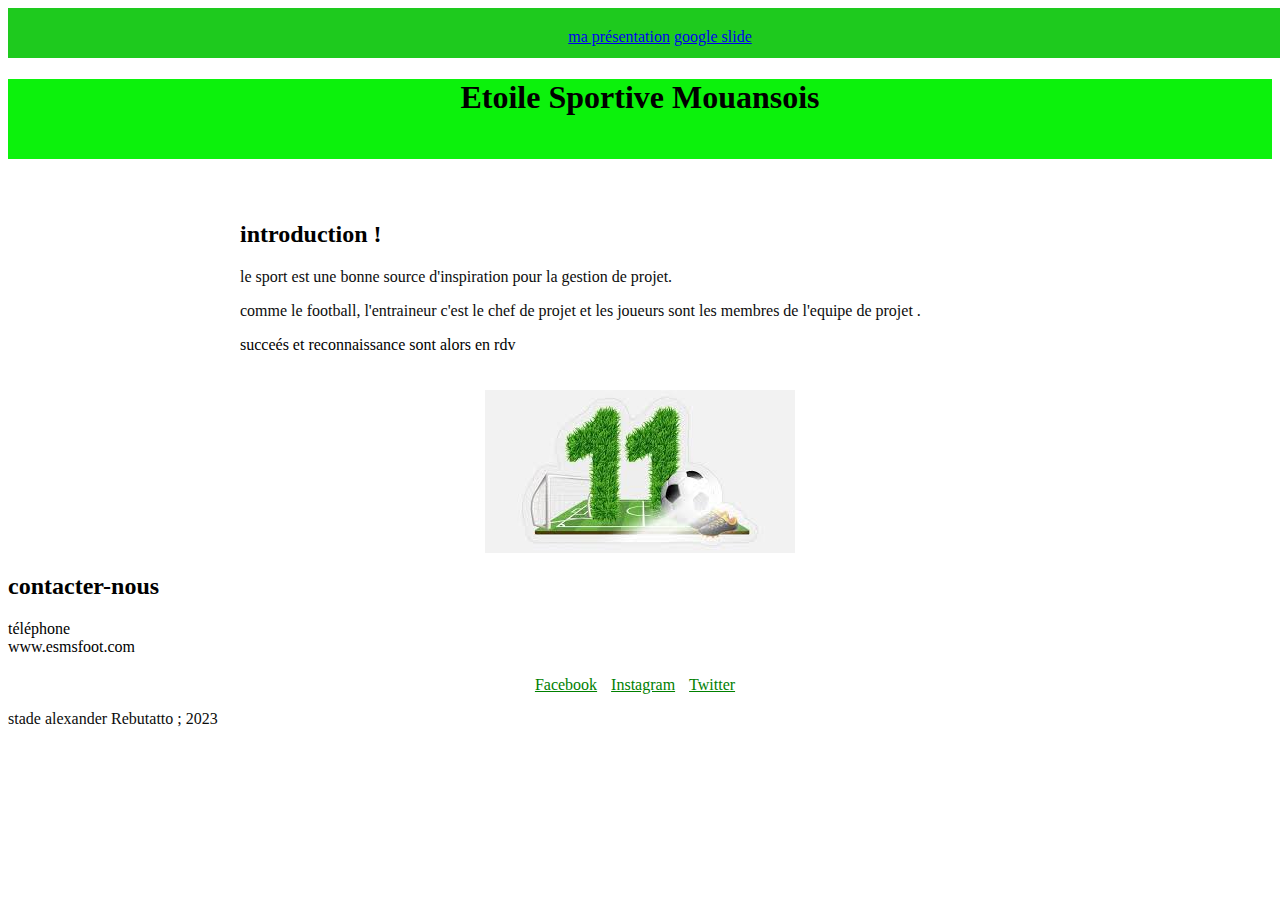
==== index.html @ e63e292c "footer" ====
<!DOCTYPE html>
<html>
<head>
  <meta charset="UTF-8">
  <title>Etoile Sportive Mouansois</title>
  <link href="style.css" rel="stylesheet" >
</head>
<body>
<header>
    <nav>
        <div>
            <a href="https://docs.google.com/document/d/13yROdU7pjMQlCxYTEJREVoCMVBUgmAPNMUSyhE_7b98/edit?usp=sharing" target="_blank">ma présentation</a>
            <a href="https://docs.google.com/presentation/d/1x3NCMh-Zoyq9Oeqn98NzMBoI-4groPnD-Ux3c8J7Wko/edit?usp=sharing" target="_blank"> google slide</a>
            
        </div>
    </nav>
</header>
    
    <h1>Etoile Sportive Mouansois</h1>

  <div class="content">
    <h2>introduction !</h2>
    <p>le sport est une bonne source d'inspiration pour la gestion de projet.</p>
    <p>comme le football, l'entraineur c'est le chef de projet et les joueurs sont les membres de l'equipe de projet .</p>
        succeés et reconnaissance sont alors en rdv</p>
</div>
<img class="center" src="imagefoot.jpg" alt="football">
<section id="contact">
  <h2>contacter-nous</h2>
  <lu>
    <li>téléphone</li>
    <li>www.esmsfoot.com</li>
  </lu>
</section>

  <div class="social">
    <a href="https://www.facebook.com/etoilesportivemouansois">Facebook</a>
    <a href="https://www.instagram.com/etoilesportivemouansois">Instagram</a>
    <a href="https://twitter.com/etoilesportivemouansois">Twitter</a>
  </div>

  <footer> 
    <p>stade alexander Rebutatto ; 2023</p>
  </footer>

</body>
</html>
---- style.css ----
/* CSS pour la bannière */
 
 header { 
    width: 100%;
    height: 10px;
    background-color: rgb(30, 202, 30);
    padding: 20px;
    /*color: rgb(182, 217, 192);*/
    text-align: center;
  }

  /* CSS pour le contenu de la page */
  .content {
    max-width: 800px;
    margin: 0 auto;
    padding: 20px;
  }

  h1{
    width: 100%;
    height: 80px;
    background-color: rgb(12, 242, 12);
    text-align: center;
  }

  p{
    color:rgb(12, 12, 12);
  }

  /* CSS pour les réseaux sociaux */
  .social {
    text-align: center;
    margin-top: 20px;
  }

  .social a {
    display: inline-block;
    margin-right: 10px;
    color: green;

    }
    .center {
      float: center;
      margin: auto;
      display: block;
    }
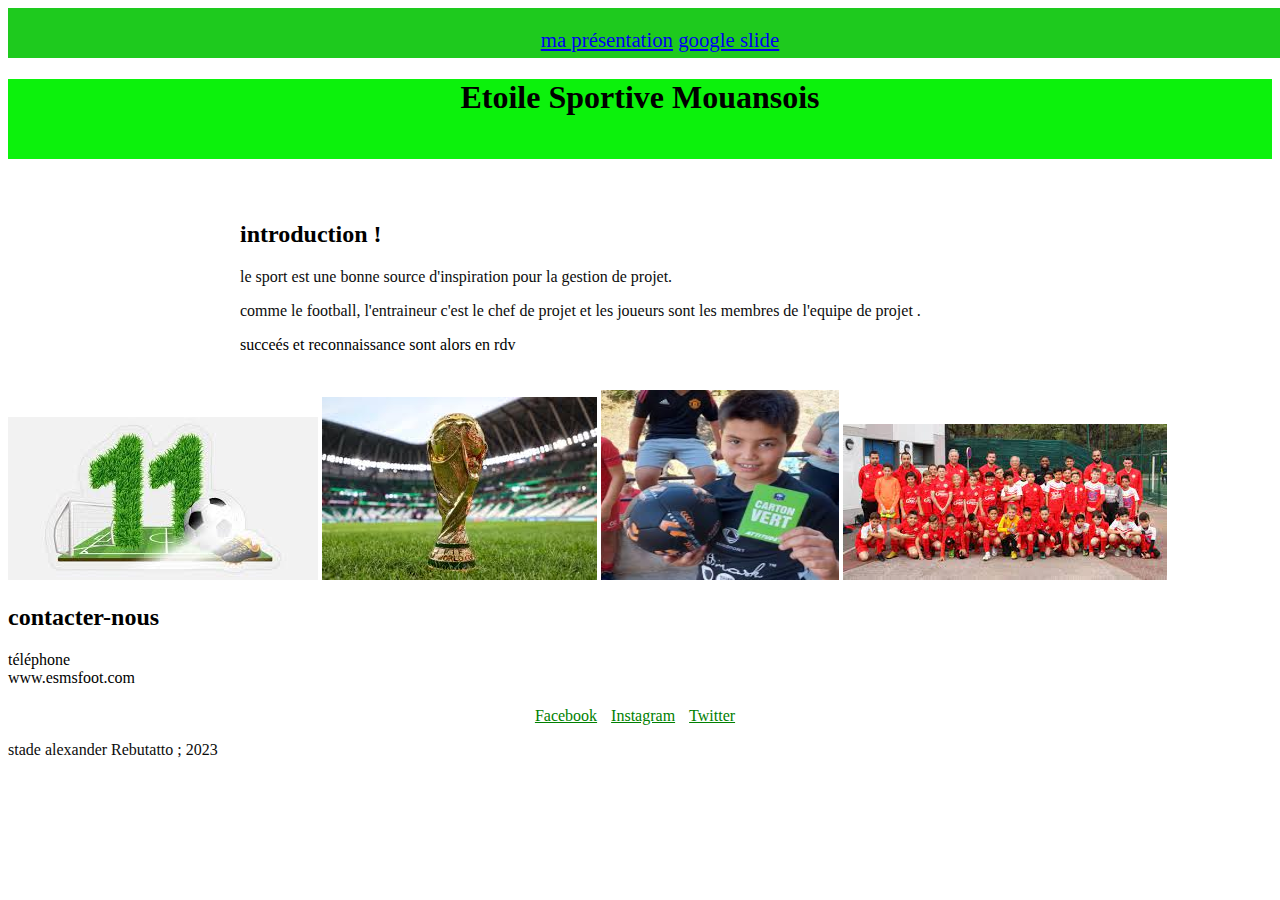
==== commit e0f4d065: "photo" ====
--- a/index.html
+++ b/index.html
@@ -24,7 +24,12 @@
     <p>comme le football, l'entraineur c'est le chef de projet et les joueurs sont les membres de l'equipe de projet .</p>
         succeés et reconnaissance sont alors en rdv</p>
 </div>
-<img class="center" src="imagefoot.jpg" alt="football">
+<div class="center">
+<img src="imagefoot.jpg" alt="football">
+<img src="coupes.jpg" alt="coupes">
+<img src="cartonV.png" alt="cartonV">
+<img src="photo de stage scms.jpg" alt="stage">
+</div>
 <section id="contact">
   <h2>contacter-nous</h2>
   <lu>
--- a/style.css
+++ b/style.css
@@ -7,6 +7,7 @@
     padding: 20px;
     /*color: rgb(182, 217, 192);*/
     text-align: center;
+    font-size: 1.3em;
   }
 
   /* CSS pour le contenu de la page */
@@ -43,4 +44,5 @@
       float: center;
       margin: auto;
       display: block;
-    }+    }
+    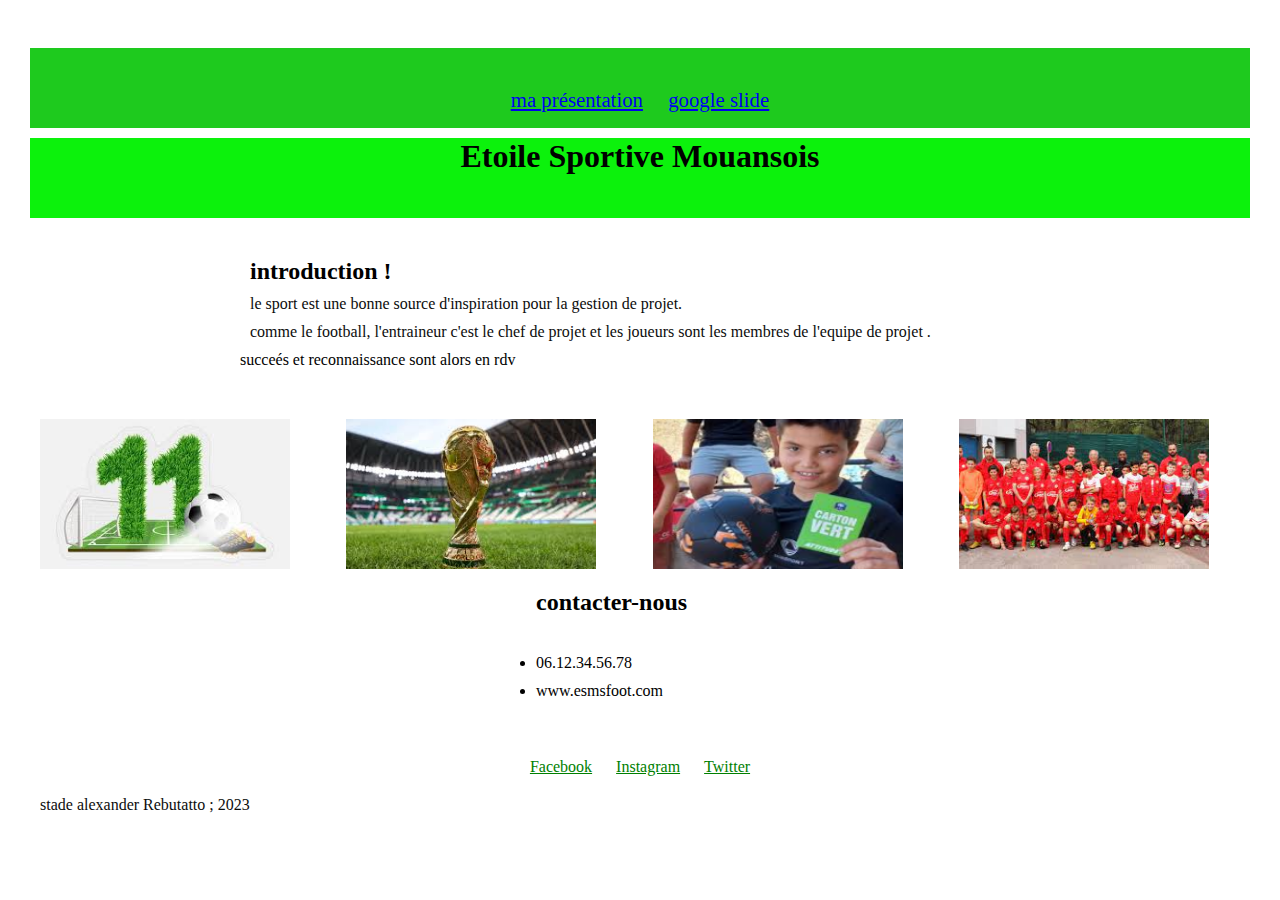
==== commit 2f0a65a8: "banniere" ====
--- a/index.html
+++ b/index.html
@@ -4,6 +4,11 @@
   <meta charset="UTF-8">
   <title>Etoile Sportive Mouansois</title>
   <link href="style.css" rel="stylesheet" >
+  <link rel="icon" type="image/x-icon" href="favicon.jpg">
+  <i class="fa-duotone fa-futbol fa-bounce" style="--fa-primary-color: #16fd12; --fa-secondary-color: #eaf1ea;"></i>
+
+  
+
 </head>
 <body>
 <header>
@@ -33,7 +38,7 @@
 <section id="contact">
   <h2>contacter-nous</h2>
   <lu>
-    <li>téléphone</li>
+    <li>06.12.34.56.78</li>
     <li>www.esmsfoot.com</li>
   </lu>
 </section>
@@ -43,8 +48,9 @@
     <a href="https://www.instagram.com/etoilesportivemouansois">Instagram</a>
     <a href="https://twitter.com/etoilesportivemouansois">Twitter</a>
   </div>
+  
 
-  <footer> 
+ <footer> 
     <p>stade alexander Rebutatto ; 2023</p>
   </footer>
 
--- a/style.css
+++ b/style.css
@@ -1,10 +1,12 @@
  /* CSS pour la bannière */
- 
+ *{
+  margin: 10px;
+ }
+
  header { 
-    width: 100%;
-    height: 10px;
+    height: 20px;
     background-color: rgb(30, 202, 30);
-    padding: 20px;
+    padding: 30px;
     /*color: rgb(182, 217, 192);*/
     text-align: center;
     font-size: 1.3em;
@@ -12,13 +14,12 @@
 
   /* CSS pour le contenu de la page */
   .content {
-    max-width: 800px;
+    width: 800px;
     margin: 0 auto;
     padding: 20px;
   }
 
-  h1{
-    width: 100%;
+  h1{ 
     height: 80px;
     background-color: rgb(12, 242, 12);
     text-align: center;
@@ -41,8 +42,23 @@
 
     }
     .center {
-      float: center;
-      margin: auto;
-      display: block;
+      /*float: center;*/
+     /* margin: auto;*/
+      display: grid;
+      grid-template-columns: 1fr 1fr 1fr 1fr;
+      gap:5px;
+      
+    
     }
-    +
+    .center img{
+      object-fit: cover;
+      width: 250px;
+      height: 150px;
+    }
+    
+    #contact{
+      width: 400px;
+      position: relative;
+      left:40%;
+    }